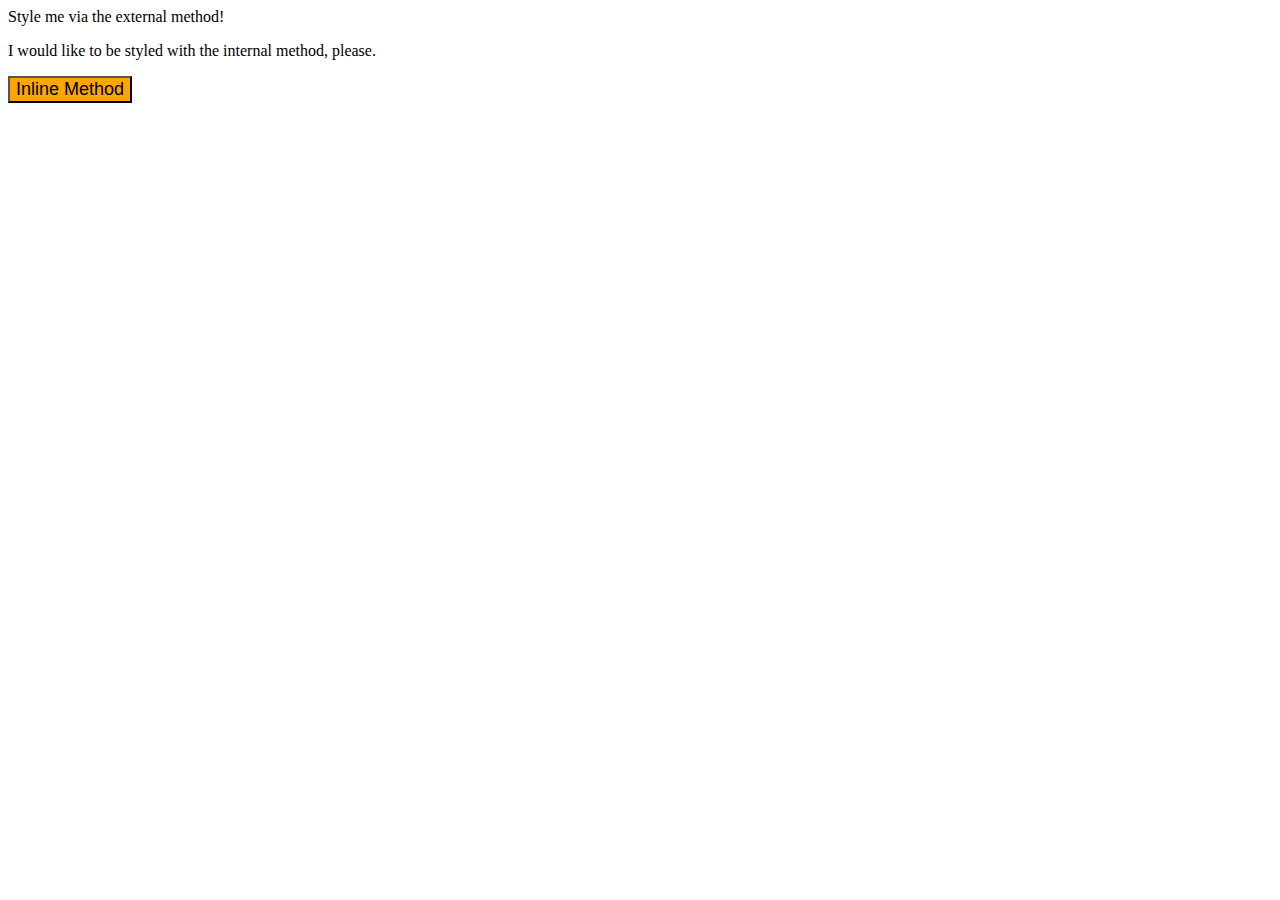
==== foundations/01-css-methods/index.html @ cc590160 "modify the files for the first css excersice" ====
<!DOCTYPE html>
<html lang="en">
  <head>
    <meta charset="UTF-8">
    <meta http-equiv="X-UA-Compatible" content="IE=edge">
    <meta name="viewport" content="width=device-width, initial-scale=1.0">
    <link rel="stylesheet" href="css/style.css">
    <title>Methods for Adding CSS</title>

    <style>
      .p {
        color: white;
        background-color: green;
        font-size: 18px;
      }
    </style>

  </head>
  <body>
    <div>Style me via the external method!</div>
    <p>I would like to be styled with the internal method, please.</p>
    <button style="background-color: orange; font-size: 18px;">Inline Method</button>
  </body>
</html>
---- foundations/01-css-methods/css/style.css ----
.div {
    color: white;
    background-color: red;
    font-size: 32px;
    text-align: center;
    font-weight: bold;
}
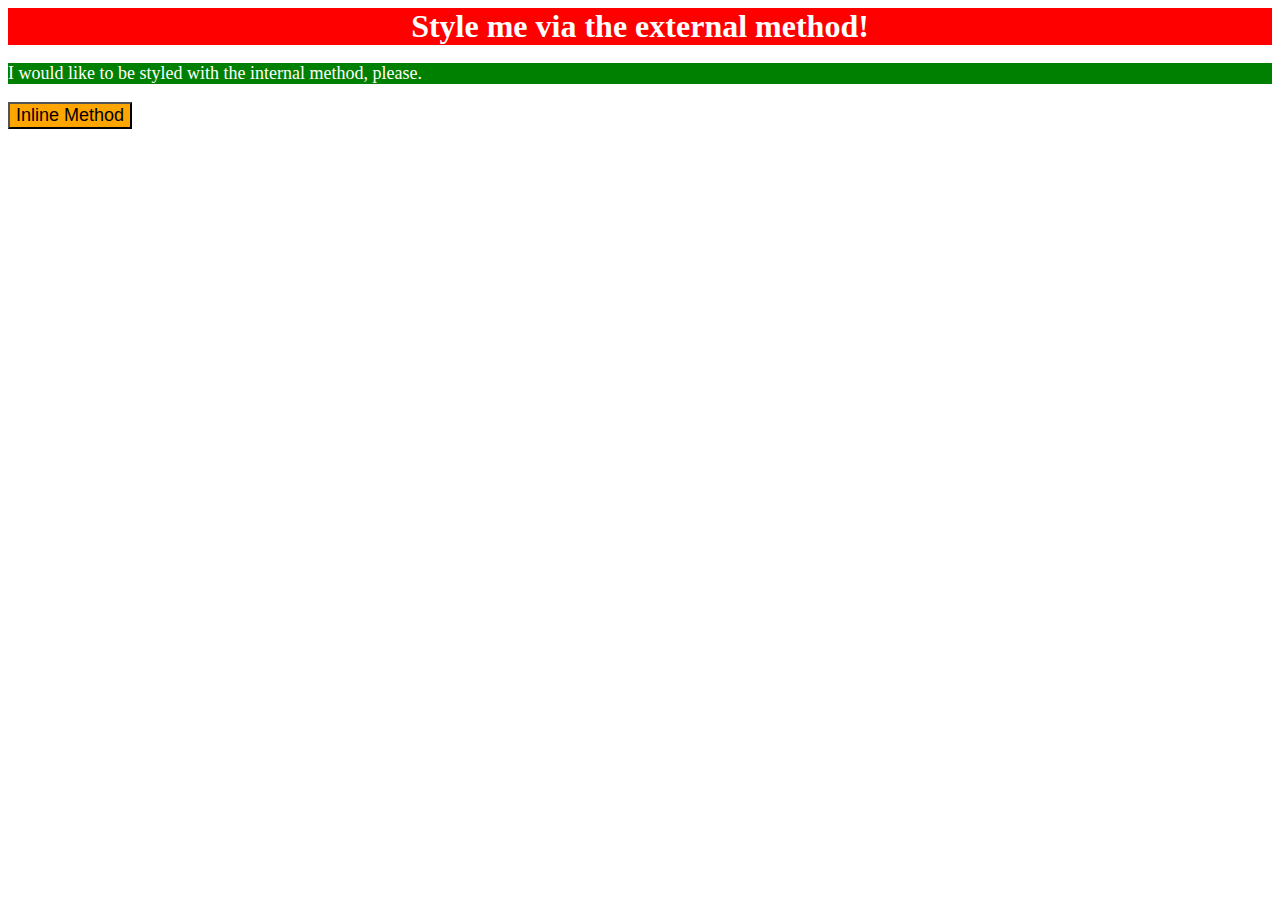
==== commit b8080caa: "Fix the mistakes with the selector of <p> and <div>" ====
--- a/foundations/01-css-methods/index.html
+++ b/foundations/01-css-methods/index.html
@@ -8,7 +8,7 @@
     <title>Methods for Adding CSS</title>
 
     <style>
-      .p {
+      p {
         color: white;
         background-color: green;
         font-size: 18px;
--- a/foundations/01-css-methods/css/style.css
+++ b/foundations/01-css-methods/css/style.css
@@ -1,5 +1,5 @@
 
-.div {
+div {
     color: white;
     background-color: red;
     font-size: 32px;
